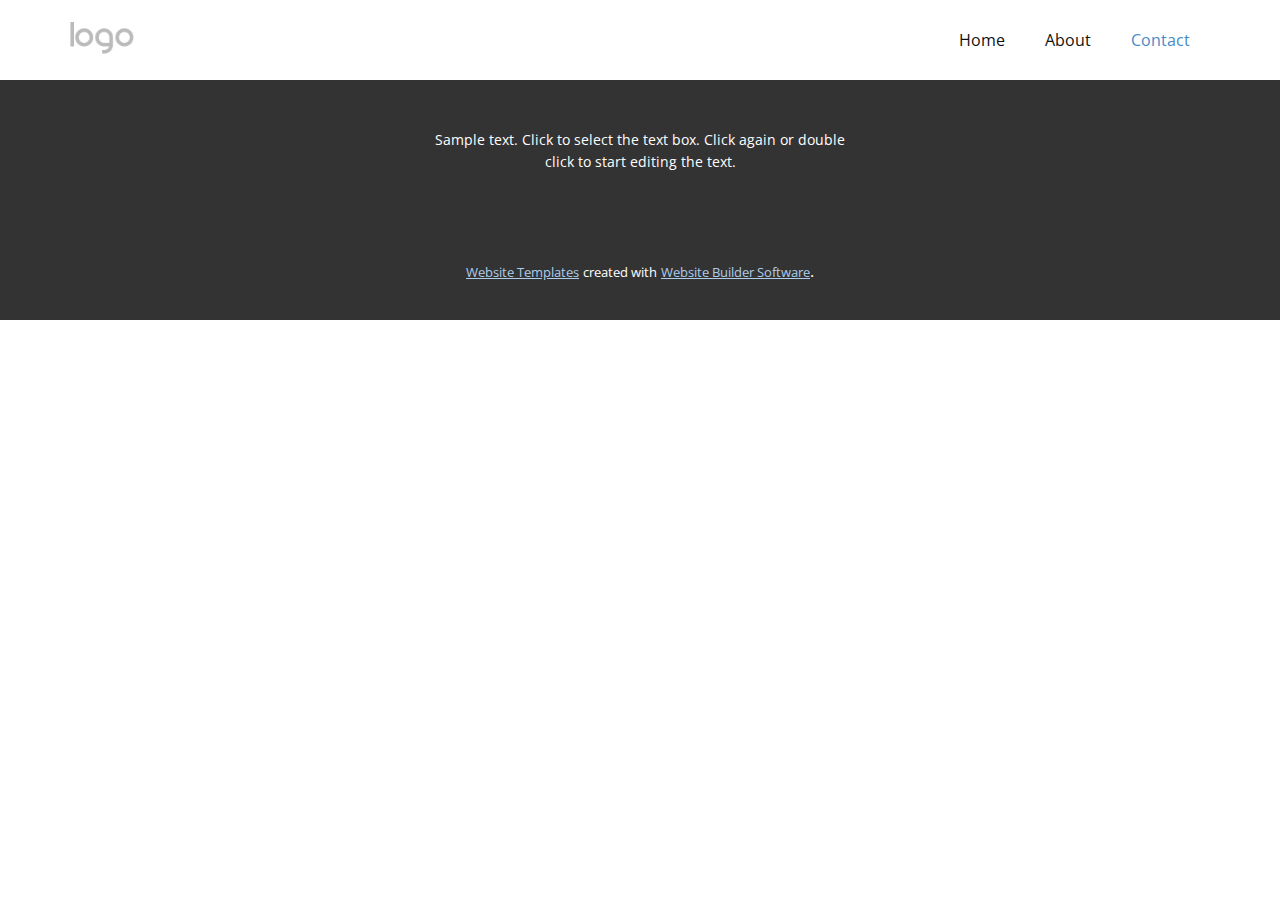
==== Contact.html @ 55fb0b0d "sample testing" ====
<!DOCTYPE html>
<html style="font-size: 16px;">
  <head>
    <meta name="viewport" content="width=device-width, initial-scale=1.0">
    <meta charset="utf-8">
    <meta name="keywords" content="">
    <meta name="description" content="">
    <meta name="page_type" content="np-template-header-footer-from-plugin">
    <title>Contact</title>
    <link rel="stylesheet" href="nicepage.css" media="screen">
<link rel="stylesheet" href="Contact.css" media="screen">
    <script class="u-script" type="text/javascript" src="jquery.js" defer=""></script>
    <script class="u-script" type="text/javascript" src="nicepage.js" defer=""></script>
    <meta name="generator" content="Nicepage 4.5.4, nicepage.com">
    <link id="u-theme-google-font" rel="stylesheet" href="https://fonts.googleapis.com/css?family=Roboto:100,100i,300,300i,400,400i,500,500i,700,700i,900,900i|Open+Sans:300,300i,400,400i,500,500i,600,600i,700,700i,800,800i">
    
    <script type="application/ld+json">{
		"@context": "http://schema.org",
		"@type": "Organization",
		"name": "",
		"logo": "images/default-logo.png"
}</script>
    <meta name="theme-color" content="#478ac9">
    <meta property="og:title" content="Contact">
    <meta property="og:type" content="website">
  </head>
  <body class="u-body u-xl-mode"><header class="u-clearfix u-header u-header" id="sec-eff9"><div class="u-clearfix u-sheet u-valign-middle u-sheet-1">
        <a href="https://nicepage.com" class="u-image u-logo u-image-1">
          <img src="images/default-logo.png" class="u-logo-image u-logo-image-1">
        </a>
        <nav class="u-menu u-menu-dropdown u-offcanvas u-menu-1">
          <div class="menu-collapse" style="font-size: 1rem; letter-spacing: 0px;">
            <a class="u-button-style u-custom-left-right-menu-spacing u-custom-padding-bottom u-custom-top-bottom-menu-spacing u-nav-link u-text-active-palette-1-base u-text-hover-palette-2-base" href="#">
              <svg class="u-svg-link" viewBox="0 0 24 24"><use xmlns:xlink="http://www.w3.org/1999/xlink" xlink:href="#menu-hamburger"></use></svg>
              <svg class="u-svg-content" version="1.1" id="menu-hamburger" viewBox="0 0 16 16" x="0px" y="0px" xmlns:xlink="http://www.w3.org/1999/xlink" xmlns="http://www.w3.org/2000/svg"><g><rect y="1" width="16" height="2"></rect><rect y="7" width="16" height="2"></rect><rect y="13" width="16" height="2"></rect>
</g></svg>
            </a>
          </div>
          <div class="u-nav-container">
            <ul class="u-nav u-unstyled u-nav-1"><li class="u-nav-item"><a class="u-button-style u-nav-link u-text-active-palette-1-base u-text-hover-palette-2-base" href="Home.html" style="padding: 10px 20px;">Home</a>
</li><li class="u-nav-item"><a class="u-button-style u-nav-link u-text-active-palette-1-base u-text-hover-palette-2-base" href="About.html" style="padding: 10px 20px;">About</a>
</li><li class="u-nav-item"><a class="u-button-style u-nav-link u-text-active-palette-1-base u-text-hover-palette-2-base" href="Contact.html" style="padding: 10px 20px;">Contact</a>
</li></ul>
          </div>
          <div class="u-nav-container-collapse">
            <div class="u-black u-container-style u-inner-container-layout u-opacity u-opacity-95 u-sidenav">
              <div class="u-inner-container-layout u-sidenav-overflow">
                <div class="u-menu-close"></div>
                <ul class="u-align-center u-nav u-popupmenu-items u-unstyled u-nav-2"><li class="u-nav-item"><a class="u-button-style u-nav-link" href="Home.html">Home</a>
</li><li class="u-nav-item"><a class="u-button-style u-nav-link" href="About.html">About</a>
</li><li class="u-nav-item"><a class="u-button-style u-nav-link" href="Contact.html">Contact</a>
</li></ul>
              </div>
            </div>
            <div class="u-black u-menu-overlay u-opacity u-opacity-70"></div>
          </div>
        </nav>
      </div></header> 
    
    
    <footer class="u-align-center u-clearfix u-footer u-grey-80 u-footer" id="sec-23ea"><div class="u-clearfix u-sheet u-sheet-1">
        <p class="u-small-text u-text u-text-variant u-text-1">Sample text. Click to select the text box. Click again or double click to start editing the text.</p>
      </div></footer>
    <section class="u-backlink u-clearfix u-grey-80">
      <a class="u-link" href="https://nicepage.com/website-templates" target="_blank">
        <span>Website Templates</span>
      </a>
      <p class="u-text">
        <span>created with</span>
      </p>
      <a class="u-link" href="" target="_blank">
        <span>Website Builder Software</span>
      </a>. 
    </section>
  </body>
</html>
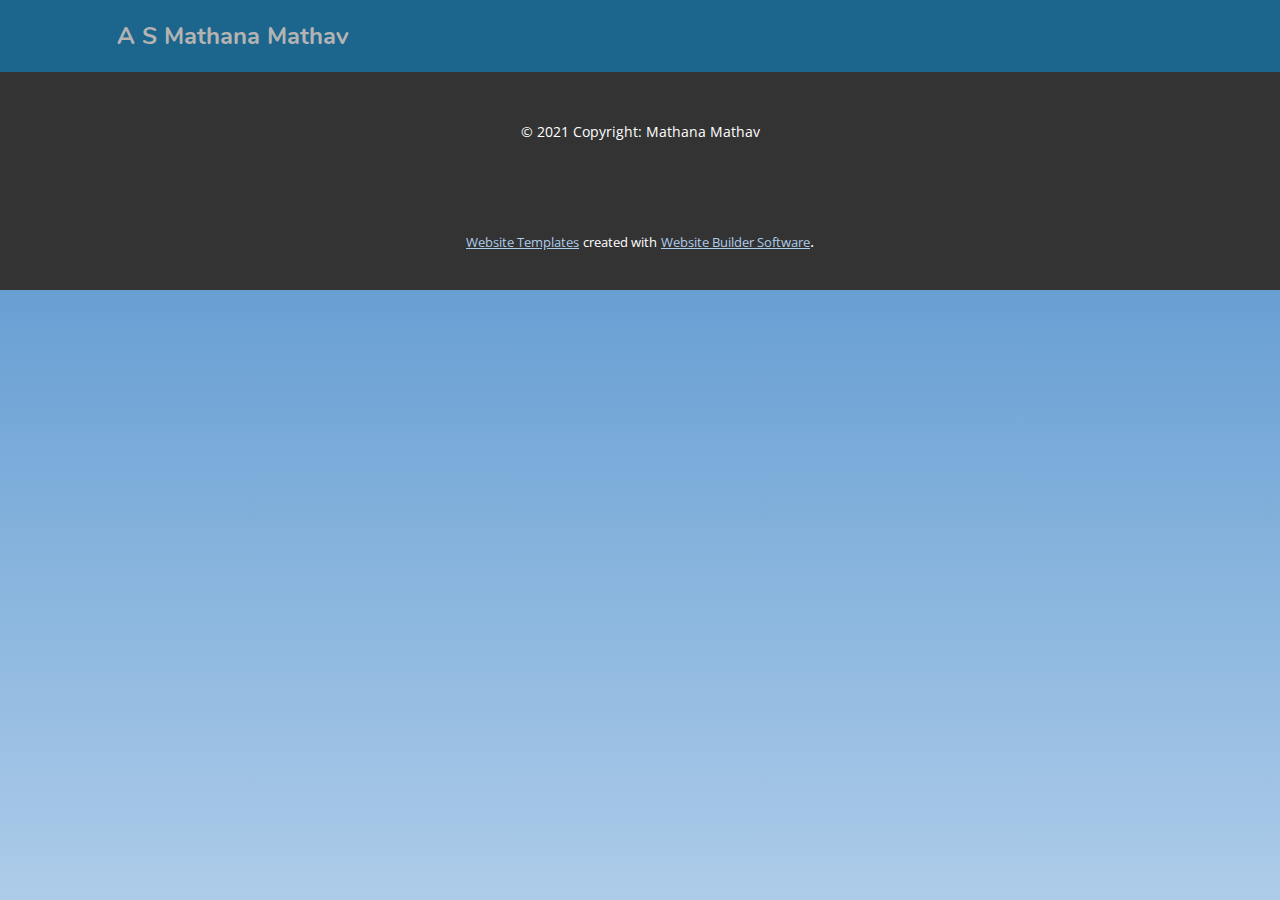
==== commit f88f7759: "CHECK" ====
--- a/Contact.html
+++ b/Contact.html
@@ -12,54 +12,25 @@
     <script class="u-script" type="text/javascript" src="jquery.js" defer=""></script>
     <script class="u-script" type="text/javascript" src="nicepage.js" defer=""></script>
     <meta name="generator" content="Nicepage 4.5.4, nicepage.com">
+    
     <link id="u-theme-google-font" rel="stylesheet" href="https://fonts.googleapis.com/css?family=Roboto:100,100i,300,300i,400,400i,500,500i,700,700i,900,900i|Open+Sans:300,300i,400,400i,500,500i,600,600i,700,700i,800,800i">
     
     <script type="application/ld+json">{
 		"@context": "http://schema.org",
 		"@type": "Organization",
-		"name": "",
-		"logo": "images/default-logo.png"
+		"name": ""
 }</script>
     <meta name="theme-color" content="#478ac9">
     <meta property="og:title" content="Contact">
     <meta property="og:type" content="website">
   </head>
-  <body class="u-body u-xl-mode"><header class="u-clearfix u-header u-header" id="sec-eff9"><div class="u-clearfix u-sheet u-valign-middle u-sheet-1">
-        <a href="https://nicepage.com" class="u-image u-logo u-image-1">
-          <img src="images/default-logo.png" class="u-logo-image u-logo-image-1">
-        </a>
-        <nav class="u-menu u-menu-dropdown u-offcanvas u-menu-1">
-          <div class="menu-collapse" style="font-size: 1rem; letter-spacing: 0px;">
-            <a class="u-button-style u-custom-left-right-menu-spacing u-custom-padding-bottom u-custom-top-bottom-menu-spacing u-nav-link u-text-active-palette-1-base u-text-hover-palette-2-base" href="#">
-              <svg class="u-svg-link" viewBox="0 0 24 24"><use xmlns:xlink="http://www.w3.org/1999/xlink" xlink:href="#menu-hamburger"></use></svg>
-              <svg class="u-svg-content" version="1.1" id="menu-hamburger" viewBox="0 0 16 16" x="0px" y="0px" xmlns:xlink="http://www.w3.org/1999/xlink" xmlns="http://www.w3.org/2000/svg"><g><rect y="1" width="16" height="2"></rect><rect y="7" width="16" height="2"></rect><rect y="13" width="16" height="2"></rect>
-</g></svg>
-            </a>
-          </div>
-          <div class="u-nav-container">
-            <ul class="u-nav u-unstyled u-nav-1"><li class="u-nav-item"><a class="u-button-style u-nav-link u-text-active-palette-1-base u-text-hover-palette-2-base" href="Home.html" style="padding: 10px 20px;">Home</a>
-</li><li class="u-nav-item"><a class="u-button-style u-nav-link u-text-active-palette-1-base u-text-hover-palette-2-base" href="About.html" style="padding: 10px 20px;">About</a>
-</li><li class="u-nav-item"><a class="u-button-style u-nav-link u-text-active-palette-1-base u-text-hover-palette-2-base" href="Contact.html" style="padding: 10px 20px;">Contact</a>
-</li></ul>
-          </div>
-          <div class="u-nav-container-collapse">
-            <div class="u-black u-container-style u-inner-container-layout u-opacity u-opacity-95 u-sidenav">
-              <div class="u-inner-container-layout u-sidenav-overflow">
-                <div class="u-menu-close"></div>
-                <ul class="u-align-center u-nav u-popupmenu-items u-unstyled u-nav-2"><li class="u-nav-item"><a class="u-button-style u-nav-link" href="Home.html">Home</a>
-</li><li class="u-nav-item"><a class="u-button-style u-nav-link" href="About.html">About</a>
-</li><li class="u-nav-item"><a class="u-button-style u-nav-link" href="Contact.html">Contact</a>
-</li></ul>
-              </div>
-            </div>
-            <div class="u-black u-menu-overlay u-opacity u-opacity-70"></div>
-          </div>
-        </nav>
+  <body class="u-body u-xl-mode"><header class="u-clearfix u-custom-color-1 u-header u-header" id="sec-eff9"><div class="u-clearfix u-sheet u-valign-middle-xl u-sheet-1">
+        <p class="u-custom-font u-text u-text-grey-30 u-text-1">A S Mathana Mathav&nbsp;</p>
       </div></header> 
     
     
     <footer class="u-align-center u-clearfix u-footer u-grey-80 u-footer" id="sec-23ea"><div class="u-clearfix u-sheet u-sheet-1">
-        <p class="u-small-text u-text u-text-variant u-text-1">Sample text. Click to select the text box. Click again or double click to start editing the text.</p>
+        <p class="u-small-text u-text u-text-variant u-text-1">© 2021 Copyright: Mathana Mathav</p>
       </div></footer>
     <section class="u-backlink u-clearfix u-grey-80">
       <a class="u-link" href="https://nicepage.com/website-templates" target="_blank">
--- a/nicepage.css
+++ b/nicepage.css
@@ -35945,7 +35945,537 @@
 
 /*begin-variables sitestylecss*/
 
+.u-custom-color-1,
+        .u-body.u-custom-color-1,
+        .u-custom-color-1 > .u-container-layout:before,
+        .u-container-style.u-custom-color-1:before,
+        .u-container-layout.u-container-layout.u-custom-color-1:before,
+        .u-table-alt-custom-color-1 tr:nth-child(even)
+        {
+            color: #ffffff;
+            background-color: #1c658c;
+        }
 
+        .u-button-style.u-custom-color-1,
+        .u-button-style.u-custom-color-1[class*="u-border-"]
+        {
+            color: #ffffff !important;
+            background-color: #1c658c !important;
+        }
+
+        .u-button-style.u-custom-color-1:hover,
+        .u-button-style.u-custom-color-1[class*="u-border-"]:hover,
+        .u-button-style.u-custom-color-1:focus,
+        .u-button-style.u-custom-color-1[class*="u-border-"]:focus,
+        .u-button-style.u-button-style.u-custom-color-1:active,
+        .u-button-style.u-button-style.u-custom-color-1[class*="u-border-"]:active,
+        .u-button-style.u-button-style.u-custom-color-1.active,
+        .u-button-style.u-button-style.u-custom-color-1[class*="u-border-"].active,
+        li.active > .u-button-style.u-button-style.u-custom-color-1,
+        li.active > .u-button-style.u-button-style.u-custom-color-1[class*="u-border-"]
+        {
+            color: #ffffff !important;
+            background-color: #195b7e !important;
+        }
+
+        .u-hover-custom-color-1:hover,
+        .u-hover-custom-color-1[class*="u-border-"]:hover,
+        .u-hover-custom-color-1:focus,
+        .u-hover-custom-color-1[class*="u-border-"]:focus,
+        .u-active-custom-color-1.u-active.u-active,
+        .u-active-custom-color-1[class*="u-border-"].u-active.u-active,
+        a.u-button-style.u-hover-custom-color-1:hover,
+        a.u-button-style.u-hover-custom-color-1[class*="u-border-"]:hover,
+        a.u-button-style:hover > .u-hover-custom-color-1,
+        a.u-button-style:hover > .u-hover-custom-color-1[class*="u-border-"],
+        a.u-button-style.u-hover-custom-color-1:focus,
+        a.u-button-style.u-hover-custom-color-1[class*="u-border-"]:focus,
+        a.u-button-style.u-button-style.u-active-custom-color-1:active,
+        a.u-button-style.u-button-style.u-active-custom-color-1[class*="u-border-"]:active,
+        a.u-button-style.u-button-style.u-active-custom-color-1.active,
+        a.u-button-style.u-button-style.u-active-custom-color-1[class*="u-border-"].active,
+        a.u-button-style.u-button-style.active > .u-active-custom-color-1,
+        a.u-button-style.u-button-style.active > .u-active-custom-color-1[class*="u-border-"],
+        li.active > a.u-button-style.u-button-style.u-active-custom-color-1,
+        li.active > a.u-button-style.u-button-style.u-active-custom-color-1[class*="u-border-"]
+        {
+            color: #ffffff !important;
+            background-color: #1c658c !important;
+        }
+
+        a.u-link.u-hover-custom-color-1:hover {
+            color: #1c658c !important;
+        }
+
+        
+        
+        .u-custom-color-2,
+        .u-body.u-custom-color-2,
+        .u-custom-color-2 > .u-container-layout:before,
+        .u-container-style.u-custom-color-2:before,
+        .u-container-layout.u-container-layout.u-custom-color-2:before,
+        .u-table-alt-custom-color-2 tr:nth-child(even)
+        {
+            color: #111111;
+            background-color: #eeeeee;
+        }
+
+        .u-button-style.u-custom-color-2,
+        .u-button-style.u-custom-color-2[class*="u-border-"]
+        {
+            color: #111111 !important;
+            background-color: #eeeeee !important;
+        }
+
+        .u-button-style.u-custom-color-2:hover,
+        .u-button-style.u-custom-color-2[class*="u-border-"]:hover,
+        .u-button-style.u-custom-color-2:focus,
+        .u-button-style.u-custom-color-2[class*="u-border-"]:focus,
+        .u-button-style.u-button-style.u-custom-color-2:active,
+        .u-button-style.u-button-style.u-custom-color-2[class*="u-border-"]:active,
+        .u-button-style.u-button-style.u-custom-color-2.active,
+        .u-button-style.u-button-style.u-custom-color-2[class*="u-border-"].active,
+        li.active > .u-button-style.u-button-style.u-custom-color-2,
+        li.active > .u-button-style.u-button-style.u-custom-color-2[class*="u-border-"]
+        {
+            color: #111111 !important;
+            background-color: #d6d6d6 !important;
+        }
+
+        .u-hover-custom-color-2:hover,
+        .u-hover-custom-color-2[class*="u-border-"]:hover,
+        .u-hover-custom-color-2:focus,
+        .u-hover-custom-color-2[class*="u-border-"]:focus,
+        .u-active-custom-color-2.u-active.u-active,
+        .u-active-custom-color-2[class*="u-border-"].u-active.u-active,
+        a.u-button-style.u-hover-custom-color-2:hover,
+        a.u-button-style.u-hover-custom-color-2[class*="u-border-"]:hover,
+        a.u-button-style:hover > .u-hover-custom-color-2,
+        a.u-button-style:hover > .u-hover-custom-color-2[class*="u-border-"],
+        a.u-button-style.u-hover-custom-color-2:focus,
+        a.u-button-style.u-hover-custom-color-2[class*="u-border-"]:focus,
+        a.u-button-style.u-button-style.u-active-custom-color-2:active,
+        a.u-button-style.u-button-style.u-active-custom-color-2[class*="u-border-"]:active,
+        a.u-button-style.u-button-style.u-active-custom-color-2.active,
+        a.u-button-style.u-button-style.u-active-custom-color-2[class*="u-border-"].active,
+        a.u-button-style.u-button-style.active > .u-active-custom-color-2,
+        a.u-button-style.u-button-style.active > .u-active-custom-color-2[class*="u-border-"],
+        li.active > a.u-button-style.u-button-style.u-active-custom-color-2,
+        li.active > a.u-button-style.u-button-style.u-active-custom-color-2[class*="u-border-"]
+        {
+            color: #111111 !important;
+            background-color: #eeeeee !important;
+        }
+
+        a.u-link.u-hover-custom-color-2:hover {
+            color: #eeeeee !important;
+        }
+
+        
+        
+        .u-custom-color-3,
+        .u-body.u-custom-color-3,
+        .u-custom-color-3 > .u-container-layout:before,
+        .u-container-style.u-custom-color-3:before,
+        .u-container-layout.u-container-layout.u-custom-color-3:before,
+        .u-table-alt-custom-color-3 tr:nth-child(even)
+        {
+            color: #ffffff;
+            background-color: #398ab9;
+        }
+
+        .u-button-style.u-custom-color-3,
+        .u-button-style.u-custom-color-3[class*="u-border-"]
+        {
+            color: #ffffff !important;
+            background-color: #398ab9 !important;
+        }
+
+        .u-button-style.u-custom-color-3:hover,
+        .u-button-style.u-custom-color-3[class*="u-border-"]:hover,
+        .u-button-style.u-custom-color-3:focus,
+        .u-button-style.u-custom-color-3[class*="u-border-"]:focus,
+        .u-button-style.u-button-style.u-custom-color-3:active,
+        .u-button-style.u-button-style.u-custom-color-3[class*="u-border-"]:active,
+        .u-button-style.u-button-style.u-custom-color-3.active,
+        .u-button-style.u-button-style.u-custom-color-3[class*="u-border-"].active,
+        li.active > .u-button-style.u-button-style.u-custom-color-3,
+        li.active > .u-button-style.u-button-style.u-custom-color-3[class*="u-border-"]
+        {
+            color: #ffffff !important;
+            background-color: #337ca6 !important;
+        }
+
+        .u-hover-custom-color-3:hover,
+        .u-hover-custom-color-3[class*="u-border-"]:hover,
+        .u-hover-custom-color-3:focus,
+        .u-hover-custom-color-3[class*="u-border-"]:focus,
+        .u-active-custom-color-3.u-active.u-active,
+        .u-active-custom-color-3[class*="u-border-"].u-active.u-active,
+        a.u-button-style.u-hover-custom-color-3:hover,
+        a.u-button-style.u-hover-custom-color-3[class*="u-border-"]:hover,
+        a.u-button-style:hover > .u-hover-custom-color-3,
+        a.u-button-style:hover > .u-hover-custom-color-3[class*="u-border-"],
+        a.u-button-style.u-hover-custom-color-3:focus,
+        a.u-button-style.u-hover-custom-color-3[class*="u-border-"]:focus,
+        a.u-button-style.u-button-style.u-active-custom-color-3:active,
+        a.u-button-style.u-button-style.u-active-custom-color-3[class*="u-border-"]:active,
+        a.u-button-style.u-button-style.u-active-custom-color-3.active,
+        a.u-button-style.u-button-style.u-active-custom-color-3[class*="u-border-"].active,
+        a.u-button-style.u-button-style.active > .u-active-custom-color-3,
+        a.u-button-style.u-button-style.active > .u-active-custom-color-3[class*="u-border-"],
+        li.active > a.u-button-style.u-button-style.u-active-custom-color-3,
+        li.active > a.u-button-style.u-button-style.u-active-custom-color-3[class*="u-border-"]
+        {
+            color: #ffffff !important;
+            background-color: #398ab9 !important;
+        }
+
+        a.u-link.u-hover-custom-color-3:hover {
+            color: #398ab9 !important;
+        }
+
+        
+
+        
+        .u-border-custom-color-1,
+        .u-separator-custom-color-1:after
+        {
+            border-color: #1c658c;
+            stroke: #1c658c;
+        }
+
+        .u-button-style.u-border-custom-color-1
+        {
+            border-color: #1c658c !important;
+            color: #1c658c !important;
+            background-color: transparent !important;
+        }
+
+        .u-button-style.u-border-custom-color-1:hover,
+        .u-button-style.u-border-custom-color-1:focus
+        {
+            border-color: transparent !important;
+            color: #195b7e !important;
+            background-color: transparent !important;
+        }
+
+        .u-border-hover-custom-color-1:hover,
+        .u-border-hover-custom-color-1:focus,
+        .u-border-active-custom-color-1.u-active.u-active,
+        a.u-button-style.u-border-hover-custom-color-1:hover,
+        a.u-button-style:hover > .u-border-hover-custom-color-1,
+        a.u-button-style.u-border-hover-custom-color-1:focus,
+        a.u-button-style.u-button-style.u-border-active-custom-color-1:active,
+        a.u-button-style.u-button-style.u-border-active-custom-color-1.active,
+        a.u-button-style.u-button-style.active > .u-border-active-custom-color-1,
+        li.active > a.u-button-style.u-button-style.u-border-active-custom-color-1
+        {
+            color: #1c658c !important;
+            border-color: #1c658c !important;
+        }
+
+        .u-link.u-border-custom-color-1[class*="u-border-"]
+        {
+            border-color: #1c658c !important;
+        }
+
+        .u-link.u-border-custom-color-1[class*="u-border-"]:hover
+        {
+            border-color: #195b7e !important;
+        }
+        
+        
+        .u-border-custom-color-2,
+        .u-separator-custom-color-2:after
+        {
+            border-color: #eeeeee;
+            stroke: #eeeeee;
+        }
+
+        .u-button-style.u-border-custom-color-2
+        {
+            border-color: #eeeeee !important;
+            color: #eeeeee !important;
+            background-color: transparent !important;
+        }
+
+        .u-button-style.u-border-custom-color-2:hover,
+        .u-button-style.u-border-custom-color-2:focus
+        {
+            border-color: transparent !important;
+            color: #d6d6d6 !important;
+            background-color: transparent !important;
+        }
+
+        .u-border-hover-custom-color-2:hover,
+        .u-border-hover-custom-color-2:focus,
+        .u-border-active-custom-color-2.u-active.u-active,
+        a.u-button-style.u-border-hover-custom-color-2:hover,
+        a.u-button-style:hover > .u-border-hover-custom-color-2,
+        a.u-button-style.u-border-hover-custom-color-2:focus,
+        a.u-button-style.u-button-style.u-border-active-custom-color-2:active,
+        a.u-button-style.u-button-style.u-border-active-custom-color-2.active,
+        a.u-button-style.u-button-style.active > .u-border-active-custom-color-2,
+        li.active > a.u-button-style.u-button-style.u-border-active-custom-color-2
+        {
+            color: #eeeeee !important;
+            border-color: #eeeeee !important;
+        }
+
+        .u-link.u-border-custom-color-2[class*="u-border-"]
+        {
+            border-color: #eeeeee !important;
+        }
+
+        .u-link.u-border-custom-color-2[class*="u-border-"]:hover
+        {
+            border-color: #d6d6d6 !important;
+        }
+        
+        
+        .u-border-custom-color-3,
+        .u-separator-custom-color-3:after
+        {
+            border-color: #398ab9;
+            stroke: #398ab9;
+        }
+
+        .u-button-style.u-border-custom-color-3
+        {
+            border-color: #398ab9 !important;
+            color: #398ab9 !important;
+            background-color: transparent !important;
+        }
+
+        .u-button-style.u-border-custom-color-3:hover,
+        .u-button-style.u-border-custom-color-3:focus
+        {
+            border-color: transparent !important;
+            color: #337ca6 !important;
+            background-color: transparent !important;
+        }
+
+        .u-border-hover-custom-color-3:hover,
+        .u-border-hover-custom-color-3:focus,
+        .u-border-active-custom-color-3.u-active.u-active,
+        a.u-button-style.u-border-hover-custom-color-3:hover,
+        a.u-button-style:hover > .u-border-hover-custom-color-3,
+        a.u-button-style.u-border-hover-custom-color-3:focus,
+        a.u-button-style.u-button-style.u-border-active-custom-color-3:active,
+        a.u-button-style.u-button-style.u-border-active-custom-color-3.active,
+        a.u-button-style.u-button-style.active > .u-border-active-custom-color-3,
+        li.active > a.u-button-style.u-button-style.u-border-active-custom-color-3
+        {
+            color: #398ab9 !important;
+            border-color: #398ab9 !important;
+        }
+
+        .u-link.u-border-custom-color-3[class*="u-border-"]
+        {
+            border-color: #398ab9 !important;
+        }
+
+        .u-link.u-border-custom-color-3[class*="u-border-"]:hover
+        {
+            border-color: #337ca6 !important;
+        }
+        
+
+        
+        .u-text-custom-color-1,
+        li.active > a.u-button-style.u-text-custom-color-1,
+        li.active > a.u-button-style.u-text-custom-color-1[class*="u-border-"],
+        a.u-button-style.u-text-custom-color-1,
+        a.u-button-style.u-text-custom-color-1[class*="u-border-"]
+        {
+            color: #1c658c !important;
+        }
+
+        a.u-button-style.u-text-custom-color-1:hover,
+        a.u-button-style.u-text-custom-color-1[class*="u-border-"]:hover,
+        a.u-button-style.u-text-custom-color-1:focus,
+        a.u-button-style.u-text-custom-color-1[class*="u-border-"]:focus,
+        a.u-button-style.u-button-style.u-text-custom-color-1:active,
+        a.u-button-style.u-button-style.u-text-custom-color-1[class*="u-border-"]:active,
+        a.u-button-style.u-button-style.u-text-custom-color-1.active,
+        a.u-button-style.u-button-style.u-text-custom-color-1[class*="u-border-"].active
+        {
+            color: #195b7e !important;
+        }
+
+        a.u-button-style:hover > .u-text-hover-custom-color-1,
+        a.u-button-style:hover > .u-text-hover-custom-color-1[class*="u-border-"],
+        a.u-button-style.u-button-style.u-text-hover-custom-color-1:hover,
+        a.u-button-style.u-button-style.u-text-hover-custom-color-1[class*="u-border-"]:hover,
+        a.u-button-style.u-button-style.u-button-style.u-text-hover-custom-color-1.active,
+        a.u-button-style.u-button-style.u-button-style.u-text-hover-custom-color-1[class*="u-border-"].active,
+        a.u-button-style.u-button-style.u-button-style.u-text-hover-custom-color-1:active,
+        a.u-button-style.u-button-style.u-button-style.u-text-hover-custom-color-1[class*="u-border-"]:active,
+        a.u-button-style.u-button-style.u-text-hover-custom-color-1:focus,
+        a.u-button-style.u-button-style.u-text-hover-custom-color-1[class*="u-border-"]:focus,
+        a.u-button-style.u-button-style.u-button-style.u-button-style.u-text-active-custom-color-1:active,
+        a.u-button-style.u-button-style.u-button-style.u-button-style.u-text-active-custom-color-1[class*="u-border-"]:active,
+        a.u-button-style.u-button-style.u-button-style.u-button-style.u-text-active-custom-color-1.active,
+        a.u-button-style.u-button-style.u-button-style.u-button-style.u-text-active-custom-color-1[class*="u-border-"].active,
+        a.u-button-style.u-button-style.active > .u-text-active-custom-color-1,
+        a.u-button-style.u-button-style.active > .u-text-active-custom-color-1[class*="u-border-"],
+        :not(.level-2) > .u-nav > .u-nav-item > a.u-nav-link.u-text-hover-custom-color-1:hover,
+        :not(.level-2) > .u-nav > .u-nav-item > a.u-nav-link.u-nav-link.u-text-active-custom-color-1.active,
+        .u-popupmenu-items.u-text-hover-custom-color-1 .u-nav-link:hover,
+        .u-popupmenu-items.u-popupmenu-items.u-text-active-custom-color-1 .u-nav-link.active
+        {
+            color: #1c658c !important;
+        }
+
+        .u-text-custom-color-1 .u-svg-link,
+        .u-text-hover-custom-color-1:hover .u-svg-link,
+        .u-button-style:hover > .u-text-hover-custom-color-1 .u-svg-link,
+        .u-button-style.u-button-style.active > .u-text-active-custom-color-1 .u-svg-link,
+        .u-text-hover-custom-color-1:focus .u-svg-link
+        {
+            fill: #1c658c;
+        }
+
+        .u-link.u-text-custom-color-1:hover
+        {
+            color: #195b7e !important;
+        }
+
+        a.u-link.u-text-hover-custom-color-1:hover
+        {
+            color: #1c658c !important;
+        }
+        
+        
+        .u-text-custom-color-2,
+        li.active > a.u-button-style.u-text-custom-color-2,
+        li.active > a.u-button-style.u-text-custom-color-2[class*="u-border-"],
+        a.u-button-style.u-text-custom-color-2,
+        a.u-button-style.u-text-custom-color-2[class*="u-border-"]
+        {
+            color: #eeeeee !important;
+        }
+
+        a.u-button-style.u-text-custom-color-2:hover,
+        a.u-button-style.u-text-custom-color-2[class*="u-border-"]:hover,
+        a.u-button-style.u-text-custom-color-2:focus,
+        a.u-button-style.u-text-custom-color-2[class*="u-border-"]:focus,
+        a.u-button-style.u-button-style.u-text-custom-color-2:active,
+        a.u-button-style.u-button-style.u-text-custom-color-2[class*="u-border-"]:active,
+        a.u-button-style.u-button-style.u-text-custom-color-2.active,
+        a.u-button-style.u-button-style.u-text-custom-color-2[class*="u-border-"].active
+        {
+            color: #d6d6d6 !important;
+        }
+
+        a.u-button-style:hover > .u-text-hover-custom-color-2,
+        a.u-button-style:hover > .u-text-hover-custom-color-2[class*="u-border-"],
+        a.u-button-style.u-button-style.u-text-hover-custom-color-2:hover,
+        a.u-button-style.u-button-style.u-text-hover-custom-color-2[class*="u-border-"]:hover,
+        a.u-button-style.u-button-style.u-button-style.u-text-hover-custom-color-2.active,
+        a.u-button-style.u-button-style.u-button-style.u-text-hover-custom-color-2[class*="u-border-"].active,
+        a.u-button-style.u-button-style.u-button-style.u-text-hover-custom-color-2:active,
+        a.u-button-style.u-button-style.u-button-style.u-text-hover-custom-color-2[class*="u-border-"]:active,
+        a.u-button-style.u-button-style.u-text-hover-custom-color-2:focus,
+        a.u-button-style.u-button-style.u-text-hover-custom-color-2[class*="u-border-"]:focus,
+        a.u-button-style.u-button-style.u-button-style.u-button-style.u-text-active-custom-color-2:active,
+        a.u-button-style.u-button-style.u-button-style.u-button-style.u-text-active-custom-color-2[class*="u-border-"]:active,
+        a.u-button-style.u-button-style.u-button-style.u-button-style.u-text-active-custom-color-2.active,
+        a.u-button-style.u-button-style.u-button-style.u-button-style.u-text-active-custom-color-2[class*="u-border-"].active,
+        a.u-button-style.u-button-style.active > .u-text-active-custom-color-2,
+        a.u-button-style.u-button-style.active > .u-text-active-custom-color-2[class*="u-border-"],
+        :not(.level-2) > .u-nav > .u-nav-item > a.u-nav-link.u-text-hover-custom-color-2:hover,
+        :not(.level-2) > .u-nav > .u-nav-item > a.u-nav-link.u-nav-link.u-text-active-custom-color-2.active,
+        .u-popupmenu-items.u-text-hover-custom-color-2 .u-nav-link:hover,
+        .u-popupmenu-items.u-popupmenu-items.u-text-active-custom-color-2 .u-nav-link.active
+        {
+            color: #eeeeee !important;
+        }
+
+        .u-text-custom-color-2 .u-svg-link,
+        .u-text-hover-custom-color-2:hover .u-svg-link,
+        .u-button-style:hover > .u-text-hover-custom-color-2 .u-svg-link,
+        .u-button-style.u-button-style.active > .u-text-active-custom-color-2 .u-svg-link,
+        .u-text-hover-custom-color-2:focus .u-svg-link
+        {
+            fill: #eeeeee;
+        }
+
+        .u-link.u-text-custom-color-2:hover
+        {
+            color: #d6d6d6 !important;
+        }
+
+        a.u-link.u-text-hover-custom-color-2:hover
+        {
+            color: #eeeeee !important;
+        }
+        
+        
+        .u-text-custom-color-3,
+        li.active > a.u-button-style.u-text-custom-color-3,
+        li.active > a.u-button-style.u-text-custom-color-3[class*="u-border-"],
+        a.u-button-style.u-text-custom-color-3,
+        a.u-button-style.u-text-custom-color-3[class*="u-border-"]
+        {
+            color: #398ab9 !important;
+        }
+
+        a.u-button-style.u-text-custom-color-3:hover,
+        a.u-button-style.u-text-custom-color-3[class*="u-border-"]:hover,
+        a.u-button-style.u-text-custom-color-3:focus,
+        a.u-button-style.u-text-custom-color-3[class*="u-border-"]:focus,
+        a.u-button-style.u-button-style.u-text-custom-color-3:active,
+        a.u-button-style.u-button-style.u-text-custom-color-3[class*="u-border-"]:active,
+        a.u-button-style.u-button-style.u-text-custom-color-3.active,
+        a.u-button-style.u-button-style.u-text-custom-color-3[class*="u-border-"].active
+        {
+            color: #337ca6 !important;
+        }
+
+        a.u-button-style:hover > .u-text-hover-custom-color-3,
+        a.u-button-style:hover > .u-text-hover-custom-color-3[class*="u-border-"],
+        a.u-button-style.u-button-style.u-text-hover-custom-color-3:hover,
+        a.u-button-style.u-button-style.u-text-hover-custom-color-3[class*="u-border-"]:hover,
+        a.u-button-style.u-button-style.u-button-style.u-text-hover-custom-color-3.active,
+        a.u-button-style.u-button-style.u-button-style.u-text-hover-custom-color-3[class*="u-border-"].active,
+        a.u-button-style.u-button-style.u-button-style.u-text-hover-custom-color-3:active,
+        a.u-button-style.u-button-style.u-button-style.u-text-hover-custom-color-3[class*="u-border-"]:active,
+        a.u-button-style.u-button-style.u-text-hover-custom-color-3:focus,
+        a.u-button-style.u-button-style.u-text-hover-custom-color-3[class*="u-border-"]:focus,
+        a.u-button-style.u-button-style.u-button-style.u-button-style.u-text-active-custom-color-3:active,
+        a.u-button-style.u-button-style.u-button-style.u-button-style.u-text-active-custom-color-3[class*="u-border-"]:active,
+        a.u-button-style.u-button-style.u-button-style.u-button-style.u-text-active-custom-color-3.active,
+        a.u-button-style.u-button-style.u-button-style.u-button-style.u-text-active-custom-color-3[class*="u-border-"].active,
+        a.u-button-style.u-button-style.active > .u-text-active-custom-color-3,
+        a.u-button-style.u-button-style.active > .u-text-active-custom-color-3[class*="u-border-"],
+        :not(.level-2) > .u-nav > .u-nav-item > a.u-nav-link.u-text-hover-custom-color-3:hover,
+        :not(.level-2) > .u-nav > .u-nav-item > a.u-nav-link.u-nav-link.u-text-active-custom-color-3.active,
+        .u-popupmenu-items.u-text-hover-custom-color-3 .u-nav-link:hover,
+        .u-popupmenu-items.u-popupmenu-items.u-text-active-custom-color-3 .u-nav-link.active
+        {
+            color: #398ab9 !important;
+        }
+
+        .u-text-custom-color-3 .u-svg-link,
+        .u-text-hover-custom-color-3:hover .u-svg-link,
+        .u-button-style:hover > .u-text-hover-custom-color-3 .u-svg-link,
+        .u-button-style.u-button-style.active > .u-text-active-custom-color-3 .u-svg-link,
+        .u-text-hover-custom-color-3:focus .u-svg-link
+        {
+            fill: #398ab9;
+        }
+
+        .u-link.u-text-custom-color-3:hover
+        {
+            color: #337ca6 !important;
+        }
+
+        a.u-link.u-text-hover-custom-color-3:hover
+        {
+            color: #398ab9 !important;
+        }
 
         .u-body
         {
@@ -36038,6 +36568,8 @@
         --theme-sheet-width-md: 720px;
         --theme-sheet-width-sm: 540px;
         --theme-sheet-width-xs: 340px;
+        
+        
         
         
         
@@ -36160,6 +36692,11 @@
         {
         margin-top: 20px;
         margin-bottom: 20px;
+        }
+        .u-body
+        {
+        background-image: linear-gradient(#478ac9, #adcce9);
+        background-attachment: fixed;
         }
         /** common-rules **/
 
@@ -36292,25 +36829,25 @@
         /** color-rules **/
 
         /** alt-color-rules **/
-        .u-body-color a,.u-palette-1-base a,.u-palette-1-dark-3 a,.u-palette-1-dark-2 a,.u-palette-1-dark-1 a,.u-palette-1 a,.u-palette-1-light-1 a,.u-palette-2-base a,.u-palette-2-dark-3 a,.u-palette-2-dark-2 a,.u-palette-2-dark-1 a,.u-palette-2 a,.u-palette-2-light-1 a,.u-palette-3-dark-3 a,.u-palette-3-dark-2 a,.u-palette-3-dark-1 a,.u-palette-4-base a,.u-palette-4-dark-3 a,.u-palette-4-dark-2 a,.u-palette-4-dark-1 a,.u-palette-5-dark-3 a,.u-palette-5-dark-2 a,.u-palette-5-dark-1 a,.u-grey-40 a,.u-grey-30 a,.u-grey-90 a,.u-grey-80 a,.u-grey-75 a,.u-black a,.u-grey-70 a,.u-grey-60 a,.u-grey-50 a,.u-grey-dark-3 a,.u-grey-dark-2 a,.u-grey-dark-1 a,.u-grey a,.u-shading a,.u-overlap-contrast .u-header a:not(.u-nav-link):not(.u-btn)
+        .u-custom-color-1 a,.u-custom-color-3 a,.u-body-color a,.u-palette-1-base a,.u-palette-1-dark-3 a,.u-palette-1-dark-2 a,.u-palette-1-dark-1 a,.u-palette-1 a,.u-palette-1-light-1 a,.u-palette-2-base a,.u-palette-2-dark-3 a,.u-palette-2-dark-2 a,.u-palette-2-dark-1 a,.u-palette-2 a,.u-palette-2-light-1 a,.u-palette-3-dark-3 a,.u-palette-3-dark-2 a,.u-palette-3-dark-1 a,.u-palette-4-base a,.u-palette-4-dark-3 a,.u-palette-4-dark-2 a,.u-palette-4-dark-1 a,.u-palette-5-dark-3 a,.u-palette-5-dark-2 a,.u-palette-5-dark-1 a,.u-grey-40 a,.u-grey-30 a,.u-grey-90 a,.u-grey-80 a,.u-grey-75 a,.u-black a,.u-grey-70 a,.u-grey-60 a,.u-grey-50 a,.u-grey-dark-3 a,.u-grey-dark-2 a,.u-grey-dark-1 a,.u-grey a,.u-shading a,.u-overlap-contrast .u-header a:not(.u-nav-link):not(.u-btn)
         {
         color: #adcce9;
         }
-        .u-body-color a:hover,.u-palette-1-base a:hover,.u-palette-1-dark-3 a:hover,.u-palette-1-dark-2 a:hover,.u-palette-1-dark-1 a:hover,.u-palette-1 a:hover,.u-palette-1-light-1 a:hover,.u-palette-2-base a:hover,.u-palette-2-dark-3 a:hover,.u-palette-2-dark-2 a:hover,.u-palette-2-dark-1 a:hover,.u-palette-2 a:hover,.u-palette-2-light-1 a:hover,.u-palette-3-dark-3 a:hover,.u-palette-3-dark-2 a:hover,.u-palette-3-dark-1 a:hover,.u-palette-4-base a:hover,.u-palette-4-dark-3 a:hover,.u-palette-4-dark-2 a:hover,.u-palette-4-dark-1 a:hover,.u-palette-5-dark-3 a:hover,.u-palette-5-dark-2 a:hover,.u-palette-5-dark-1 a:hover,.u-grey-40 a:hover,.u-grey-30 a:hover,.u-grey-90 a:hover,.u-grey-80 a:hover,.u-grey-75 a:hover,.u-black a:hover,.u-grey-70 a:hover,.u-grey-60 a:hover,.u-grey-50 a:hover,.u-grey-dark-3 a:hover,.u-grey-dark-2 a:hover,.u-grey-dark-1 a:hover,.u-grey a:hover
+        .u-custom-color-1 a:hover,.u-custom-color-3 a:hover,.u-body-color a:hover,.u-palette-1-base a:hover,.u-palette-1-dark-3 a:hover,.u-palette-1-dark-2 a:hover,.u-palette-1-dark-1 a:hover,.u-palette-1 a:hover,.u-palette-1-light-1 a:hover,.u-palette-2-base a:hover,.u-palette-2-dark-3 a:hover,.u-palette-2-dark-2 a:hover,.u-palette-2-dark-1 a:hover,.u-palette-2 a:hover,.u-palette-2-light-1 a:hover,.u-palette-3-dark-3 a:hover,.u-palette-3-dark-2 a:hover,.u-palette-3-dark-1 a:hover,.u-palette-4-base a:hover,.u-palette-4-dark-3 a:hover,.u-palette-4-dark-2 a:hover,.u-palette-4-dark-1 a:hover,.u-palette-5-dark-3 a:hover,.u-palette-5-dark-2 a:hover,.u-palette-5-dark-1 a:hover,.u-grey-40 a:hover,.u-grey-30 a:hover,.u-grey-90 a:hover,.u-grey-80 a:hover,.u-grey-75 a:hover,.u-black a:hover,.u-grey-70 a:hover,.u-grey-60 a:hover,.u-grey-50 a:hover,.u-grey-dark-3 a:hover,.u-grey-dark-2 a:hover,.u-grey-dark-1 a:hover,.u-grey a:hover
         {
         color: #a1a1a1;
         }
-        .u-body-color .u-btn,.u-palette-1-base .u-btn,.u-palette-1-dark-3 .u-btn,.u-palette-1-dark-2 .u-btn,.u-palette-1-dark-1 .u-btn,.u-palette-1 .u-btn,.u-palette-1-light-1 .u-btn,.u-palette-2-base .u-btn,.u-palette-2-dark-3 .u-btn,.u-palette-2-dark-2 .u-btn,.u-palette-2-dark-1 .u-btn,.u-palette-2 .u-btn,.u-palette-2-light-1 .u-btn,.u-palette-3-dark-3 .u-btn,.u-palette-3-dark-2 .u-btn,.u-palette-3-dark-1 .u-btn,.u-palette-4-base .u-btn,.u-palette-4-dark-3 .u-btn,.u-palette-4-dark-2 .u-btn,.u-palette-4-dark-1 .u-btn,.u-palette-5-dark-3 .u-btn,.u-palette-5-dark-2 .u-btn,.u-palette-5-dark-1 .u-btn,.u-grey-40 .u-btn,.u-grey-30 .u-btn,.u-grey-90 .u-btn,.u-grey-80 .u-btn,.u-grey-75 .u-btn,.u-black .u-btn,.u-grey-70 .u-btn,.u-grey-60 .u-btn,.u-grey-50 .u-btn,.u-grey-dark-3 .u-btn,.u-grey-dark-2 .u-btn,.u-grey-dark-1 .u-btn,.u-grey .u-btn,.u-shading .u-btn,.u-overlap-contrast .u-header .u-btn
+        .u-custom-color-1 .u-btn,.u-custom-color-3 .u-btn,.u-body-color .u-btn,.u-palette-1-base .u-btn,.u-palette-1-dark-3 .u-btn,.u-palette-1-dark-2 .u-btn,.u-palette-1-dark-1 .u-btn,.u-palette-1 .u-btn,.u-palette-1-light-1 .u-btn,.u-palette-2-base .u-btn,.u-palette-2-dark-3 .u-btn,.u-palette-2-dark-2 .u-btn,.u-palette-2-dark-1 .u-btn,.u-palette-2 .u-btn,.u-palette-2-light-1 .u-btn,.u-palette-3-dark-3 .u-btn,.u-palette-3-dark-2 .u-btn,.u-palette-3-dark-1 .u-btn,.u-palette-4-base .u-btn,.u-palette-4-dark-3 .u-btn,.u-palette-4-dark-2 .u-btn,.u-palette-4-dark-1 .u-btn,.u-palette-5-dark-3 .u-btn,.u-palette-5-dark-2 .u-btn,.u-palette-5-dark-1 .u-btn,.u-grey-40 .u-btn,.u-grey-30 .u-btn,.u-grey-90 .u-btn,.u-grey-80 .u-btn,.u-grey-75 .u-btn,.u-black .u-btn,.u-grey-70 .u-btn,.u-grey-60 .u-btn,.u-grey-50 .u-btn,.u-grey-dark-3 .u-btn,.u-grey-dark-2 .u-btn,.u-grey-dark-1 .u-btn,.u-grey .u-btn,.u-shading .u-btn,.u-overlap-contrast .u-header .u-btn
         {
         background-color: #adcce9;
         color: #000000;
         }
-        .u-body-color .u-btn:hover,.u-palette-1-base .u-btn:hover,.u-palette-1-dark-3 .u-btn:hover,.u-palette-1-dark-2 .u-btn:hover,.u-palette-1-dark-1 .u-btn:hover,.u-palette-1 .u-btn:hover,.u-palette-1-light-1 .u-btn:hover,.u-palette-2-base .u-btn:hover,.u-palette-2-dark-3 .u-btn:hover,.u-palette-2-dark-2 .u-btn:hover,.u-palette-2-dark-1 .u-btn:hover,.u-palette-2 .u-btn:hover,.u-palette-2-light-1 .u-btn:hover,.u-palette-3-dark-3 .u-btn:hover,.u-palette-3-dark-2 .u-btn:hover,.u-palette-3-dark-1 .u-btn:hover,.u-palette-4-base .u-btn:hover,.u-palette-4-dark-3 .u-btn:hover,.u-palette-4-dark-2 .u-btn:hover,.u-palette-4-dark-1 .u-btn:hover,.u-palette-5-dark-3 .u-btn:hover,.u-palette-5-dark-2 .u-btn:hover,.u-palette-5-dark-1 .u-btn:hover,.u-grey-40 .u-btn:hover,.u-grey-30 .u-btn:hover,.u-grey-90 .u-btn:hover,.u-grey-80 .u-btn:hover,.u-grey-75 .u-btn:hover,.u-black .u-btn:hover,.u-grey-70 .u-btn:hover,.u-grey-60 .u-btn:hover,.u-grey-50 .u-btn:hover,.u-grey-dark-3 .u-btn:hover,.u-grey-dark-2 .u-btn:hover,.u-grey-dark-1 .u-btn:hover,.u-grey .u-btn:hover,.u-shading .u-btn:hover,.u-overlap-contrast .u-header .u-btn:hover
+        .u-custom-color-1 .u-btn:hover,.u-custom-color-3 .u-btn:hover,.u-body-color .u-btn:hover,.u-palette-1-base .u-btn:hover,.u-palette-1-dark-3 .u-btn:hover,.u-palette-1-dark-2 .u-btn:hover,.u-palette-1-dark-1 .u-btn:hover,.u-palette-1 .u-btn:hover,.u-palette-1-light-1 .u-btn:hover,.u-palette-2-base .u-btn:hover,.u-palette-2-dark-3 .u-btn:hover,.u-palette-2-dark-2 .u-btn:hover,.u-palette-2-dark-1 .u-btn:hover,.u-palette-2 .u-btn:hover,.u-palette-2-light-1 .u-btn:hover,.u-palette-3-dark-3 .u-btn:hover,.u-palette-3-dark-2 .u-btn:hover,.u-palette-3-dark-1 .u-btn:hover,.u-palette-4-base .u-btn:hover,.u-palette-4-dark-3 .u-btn:hover,.u-palette-4-dark-2 .u-btn:hover,.u-palette-4-dark-1 .u-btn:hover,.u-palette-5-dark-3 .u-btn:hover,.u-palette-5-dark-2 .u-btn:hover,.u-palette-5-dark-1 .u-btn:hover,.u-grey-40 .u-btn:hover,.u-grey-30 .u-btn:hover,.u-grey-90 .u-btn:hover,.u-grey-80 .u-btn:hover,.u-grey-75 .u-btn:hover,.u-black .u-btn:hover,.u-grey-70 .u-btn:hover,.u-grey-60 .u-btn:hover,.u-grey-50 .u-btn:hover,.u-grey-dark-3 .u-btn:hover,.u-grey-dark-2 .u-btn:hover,.u-grey-dark-1 .u-btn:hover,.u-grey .u-btn:hover,.u-shading .u-btn:hover,.u-overlap-contrast .u-header .u-btn:hover
         {
         background-color: #8db8e0;
         color: #ffffff;
         }
-        .u-body-color .u-btn:active,.u-palette-1-base .u-btn:active,.u-palette-1-dark-3 .u-btn:active,.u-palette-1-dark-2 .u-btn:active,.u-palette-1-dark-1 .u-btn:active,.u-palette-1 .u-btn:active,.u-palette-1-light-1 .u-btn:active,.u-palette-2-base .u-btn:active,.u-palette-2-dark-3 .u-btn:active,.u-palette-2-dark-2 .u-btn:active,.u-palette-2-dark-1 .u-btn:active,.u-palette-2 .u-btn:active,.u-palette-2-light-1 .u-btn:active,.u-palette-3-dark-3 .u-btn:active,.u-palette-3-dark-2 .u-btn:active,.u-palette-3-dark-1 .u-btn:active,.u-palette-4-base .u-btn:active,.u-palette-4-dark-3 .u-btn:active,.u-palette-4-dark-2 .u-btn:active,.u-palette-4-dark-1 .u-btn:active,.u-palette-5-dark-3 .u-btn:active,.u-palette-5-dark-2 .u-btn:active,.u-palette-5-dark-1 .u-btn:active,.u-grey-40 .u-btn:active,.u-grey-30 .u-btn:active,.u-grey-90 .u-btn:active,.u-grey-80 .u-btn:active,.u-grey-75 .u-btn:active,.u-black .u-btn:active,.u-grey-70 .u-btn:active,.u-grey-60 .u-btn:active,.u-grey-50 .u-btn:active,.u-grey-dark-3 .u-btn:active,.u-grey-dark-2 .u-btn:active,.u-grey-dark-1 .u-btn:active,.u-grey .u-btn:active,.u-shading .u-btn:active,.u-overlap-contrast .u-header .u-btn:active
+        .u-custom-color-1 .u-btn:active,.u-custom-color-3 .u-btn:active,.u-body-color .u-btn:active,.u-palette-1-base .u-btn:active,.u-palette-1-dark-3 .u-btn:active,.u-palette-1-dark-2 .u-btn:active,.u-palette-1-dark-1 .u-btn:active,.u-palette-1 .u-btn:active,.u-palette-1-light-1 .u-btn:active,.u-palette-2-base .u-btn:active,.u-palette-2-dark-3 .u-btn:active,.u-palette-2-dark-2 .u-btn:active,.u-palette-2-dark-1 .u-btn:active,.u-palette-2 .u-btn:active,.u-palette-2-light-1 .u-btn:active,.u-palette-3-dark-3 .u-btn:active,.u-palette-3-dark-2 .u-btn:active,.u-palette-3-dark-1 .u-btn:active,.u-palette-4-base .u-btn:active,.u-palette-4-dark-3 .u-btn:active,.u-palette-4-dark-2 .u-btn:active,.u-palette-4-dark-1 .u-btn:active,.u-palette-5-dark-3 .u-btn:active,.u-palette-5-dark-2 .u-btn:active,.u-palette-5-dark-1 .u-btn:active,.u-grey-40 .u-btn:active,.u-grey-30 .u-btn:active,.u-grey-90 .u-btn:active,.u-grey-80 .u-btn:active,.u-grey-75 .u-btn:active,.u-black .u-btn:active,.u-grey-70 .u-btn:active,.u-grey-60 .u-btn:active,.u-grey-50 .u-btn:active,.u-grey-dark-3 .u-btn:active,.u-grey-dark-2 .u-btn:active,.u-grey-dark-1 .u-btn:active,.u-grey .u-btn:active,.u-shading .u-btn:active,.u-overlap-contrast .u-header .u-btn:active
         {
         background-color: #8db8e0;
         color: #ffffff;
@@ -36325,40 +36862,36 @@
 }
 
 .u-header .u-sheet-1 {
-  min-height: 80px;
+  min-height: 71px;
 }
 
-.u-header .u-image-1 {
-  width: 64px;
-  height: 32px;
-  margin: 22px auto 0 0;
-}
-
-.u-header .u-logo-image-1 {
-  width: 100%;
-  height: 100%;
-}
-
-.u-header .u-menu-1 {
-  margin: -32px 0 22px auto;
-}
-
-.u-header .u-nav-1 {
-  font-size: 1rem;
-  letter-spacing: 0px;
-}
-
-.u-header .u-nav-2 {
-  font-size: 1.25rem;
+.u-header .u-text-1 {
+  font-size: 1.5rem;
+  font-family: Nunito-Bold;
+  font-weight: 700;
+  margin: 17px 769px 17px 47px;
 }
 @media (max-width: 1199px) {
-  .u-header .u-menu-1 {
-    width: auto;
-  }
-}
-
-
-
+  .u-header .u-text-1 {
+    margin-right: 615px;
+    margin-left: 0;
+  }
+}
+@media (max-width: 991px) {
+  .u-header .u-text-1 {
+    margin-right: 395px;
+  }
+}
+@media (max-width: 767px) {
+  .u-header .u-text-1 {
+    margin-right: 215px;
+  }
+}
+@media (max-width: 575px) {
+  .u-header .u-text-1 {
+    margin-right: 15px;
+  }
+}
  .u-footer {
   background-image: none;
 }
@@ -36373,7 +36906,11 @@
 }
 @media (max-width: 1199px) {
   .u-footer .u-sheet-1 {
-    min-height: 99px;
+    min-height: 97px;
+  }
+
+  .u-footer .u-text-1 {
+    margin-top: 26px;
   }
 }
 @media (max-width: 991px) {
--- a/Contact.css
+++ b/Contact.css
@@ -0,0 +1,6 @@
+@font-face {
+  font-family: 'Nunito-Bold';
+  font-style: normal;
+  font-weight: 400;
+  src: url(fonts/Nunito-Bold.ttf);
+}